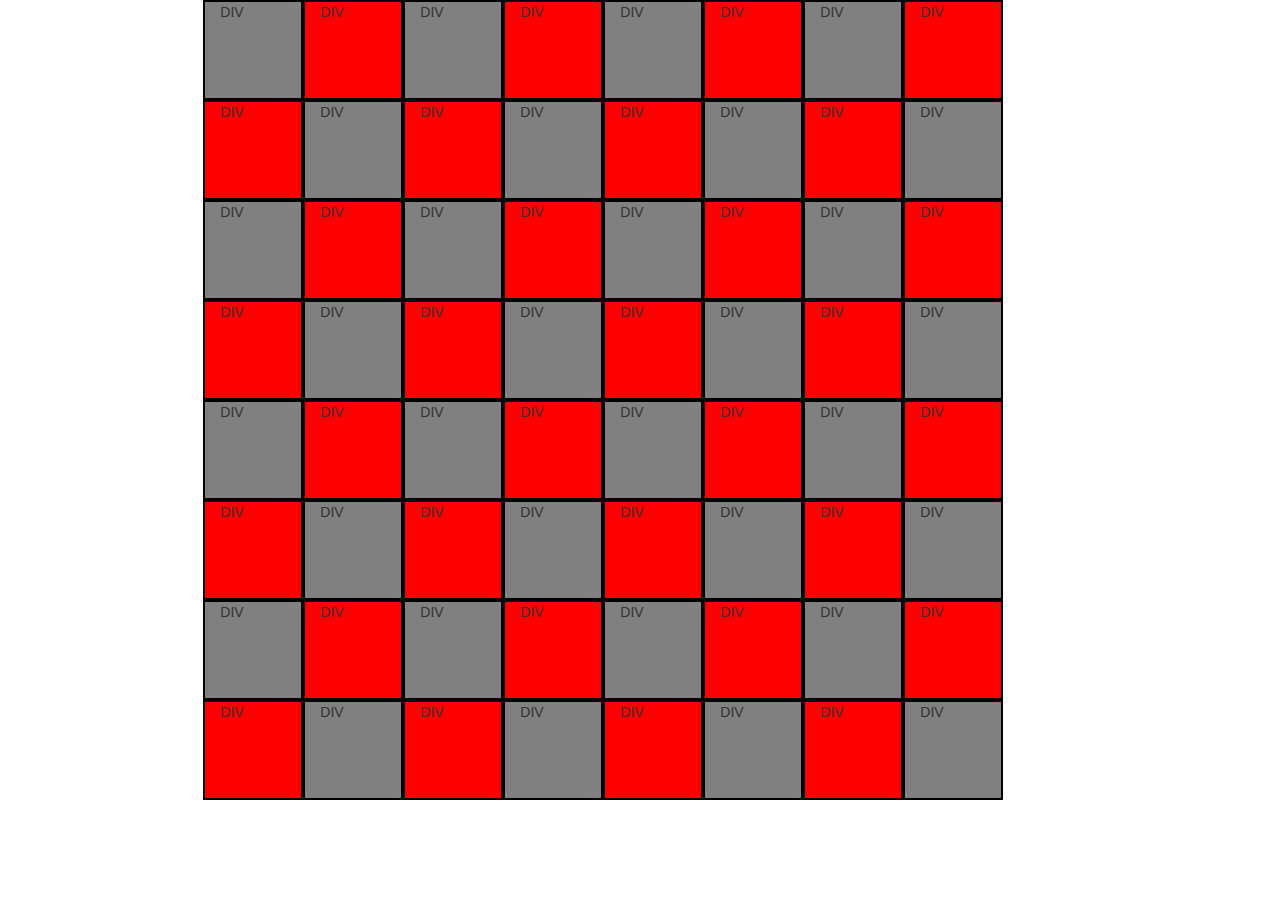
==== checkers.html @ 879427cf "Merge 13e001e85a359fba9e69b0bf85529f0d423be51a into 63a083b10bcff0e809922c129ad1e145698cf785" ====
<html>
<head>
  <!-- Latest compiled and minified CSS -->
<script src="https://ajax.googleapis.com/ajax/libs/jquery/1.11.3/jquery.min.js"></script>
<link rel="stylesheet" href="https://maxcdn.bootstrapcdn.com/bootstrap/3.3.5/css/bootstrap.min.css">
<link rel="stylesheet" href="checkers.css">

<!-- Latest compiled and minified JavaScript -->
<script src="https://maxcdn.bootstrapcdn.com/bootstrap/3.3.5/js/bootstrap.min.js"></script>
<script src="checkers.js"></script>
</head>

<body>
<div class="row">
  <div class="col-md-1 col-md-offset-2 black">
    DIV
  </div>
  <div class="col-md-1 red">
    DIV
  </div>
  <div class="col-md-1 black">
    DIV
  </div>
  <div class="col-md-1 red">
    DIV
  </div>
  <div class="col-md-1 black">
    DIV
  </div>
  <div class="col-md-1 red">
    DIV
  </div>
  <div class="col-md-1 black">
    DIV
  </div>
  <div class="col-md-1 red">
    DIV
  </div>
</div>
<div class="row">
  <div class="col-md-1 col-md-offset-2 red">
    DIV
  </div>
  <div class="col-md-1 black">
    DIV
  </div>
  <div class="col-md-1  red">
    DIV
  </div>
  <div class="col-md-1 black">
    DIV
  </div>
  <div class="col-md-1  red">
    DIV
  </div>
  <div class="col-md-1 black">
    DIV
  </div>
  <div class="col-md-1 red">
    DIV
  </div>
  <div class="col-md-1 black">
    DIV
  </div>
</div>
<div class="row">
  <div class="col-md-1 col-md-offset-2 black">
    DIV
  </div>
  <div class="col-md-1 red">
    DIV
  </div>
  <div class="col-md-1 black">
    DIV
  </div>
  <div class="col-md-1 red">
    DIV
  </div>
  <div class="col-md-1 black">
    DIV
  </div>
  <div class="col-md-1 red">
    DIV
  </div>
  <div class="col-md-1 black">
    DIV
  </div>
  <div class="col-md-1 red">
    DIV
  </div>
</div>
<div class="row">
  <div class="col-md-1 col-md-offset-2 red">
    DIV
  </div>
  <div class="col-md-1 black">
    DIV
  </div>
  <div class="col-md-1  red">
    DIV
  </div>
  <div class="col-md-1 black">
    DIV
  </div>
  <div class="col-md-1  red">
    DIV
  </div>
  <div class="col-md-1 black">
    DIV
  </div>
  <div class="col-md-1 red">
    DIV
  </div>
  <div class="col-md-1 black">
    DIV
  </div>
</div>
<div class="row">
  <div class="col-md-1 col-md-offset-2 black">
    DIV
  </div>
  <div class="col-md-1 red">
    DIV
  </div>
  <div class="col-md-1 black">
    DIV
  </div>
  <div class="col-md-1 red">
    DIV
  </div>
  <div class="col-md-1 black">
    DIV
  </div>
  <div class="col-md-1 red">
    DIV
  </div>
  <div class="col-md-1 black">
    DIV
  </div>
  <div class="col-md-1 red">
    DIV
  </div>
</div>
<div class="row">
  <div class="col-md-1 col-md-offset-2 red">
    DIV
  </div>
  <div class="col-md-1 black">
    DIV
  </div>
  <div class="col-md-1  red">
    DIV
  </div>
  <div class="col-md-1 black">
    DIV
  </div>
  <div class="col-md-1  red">
    DIV
  </div>
  <div class="col-md-1 black">
    DIV
  </div>
  <div class="col-md-1 red">
    DIV
  </div>
  <div class="col-md-1 black">
    DIV
  </div>
</div>
<div class="row">
  <div class="col-md-1 col-md-offset-2 black">
    DIV
  </div>
  <div class="col-md-1 red">
    DIV
  </div>
  <div class="col-md-1 black">
    DIV
  </div>
  <div class="col-md-1 red">
    DIV
  </div>
  <div class="col-md-1 black">
    DIV
  </div>
  <div class="col-md-1 red">
    DIV
  </div>
  <div class="col-md-1 black">
    DIV
  </div>
  <div class="col-md-1 red">
    DIV
  </div>
</div>
<div class="row">
  <div class="col-md-1 col-md-offset-2 red">
    DIV
  </div>
  <div class="col-md-1 black">
    DIV
  </div>
  <div class="col-md-1  red">
    DIV
  </div>
  <div class="col-md-1 black">
    DIV
  </div>
  <div class="col-md-1  red">
    DIV
  </div>
  <div class="col-md-1 black">
    DIV
  </div>
  <div class="col-md-1 red">
    DIV
  </div>
  <div class="col-md-1 black">
    DIV
  </div>
</div>

</body>
</html>
---- checkers.css ----
.col-md-1 {
  height: 100px;
  width: 100px;
  border: solid black 2px;
}
.red {
  background: red;
}

.black {
  background: grey;
}
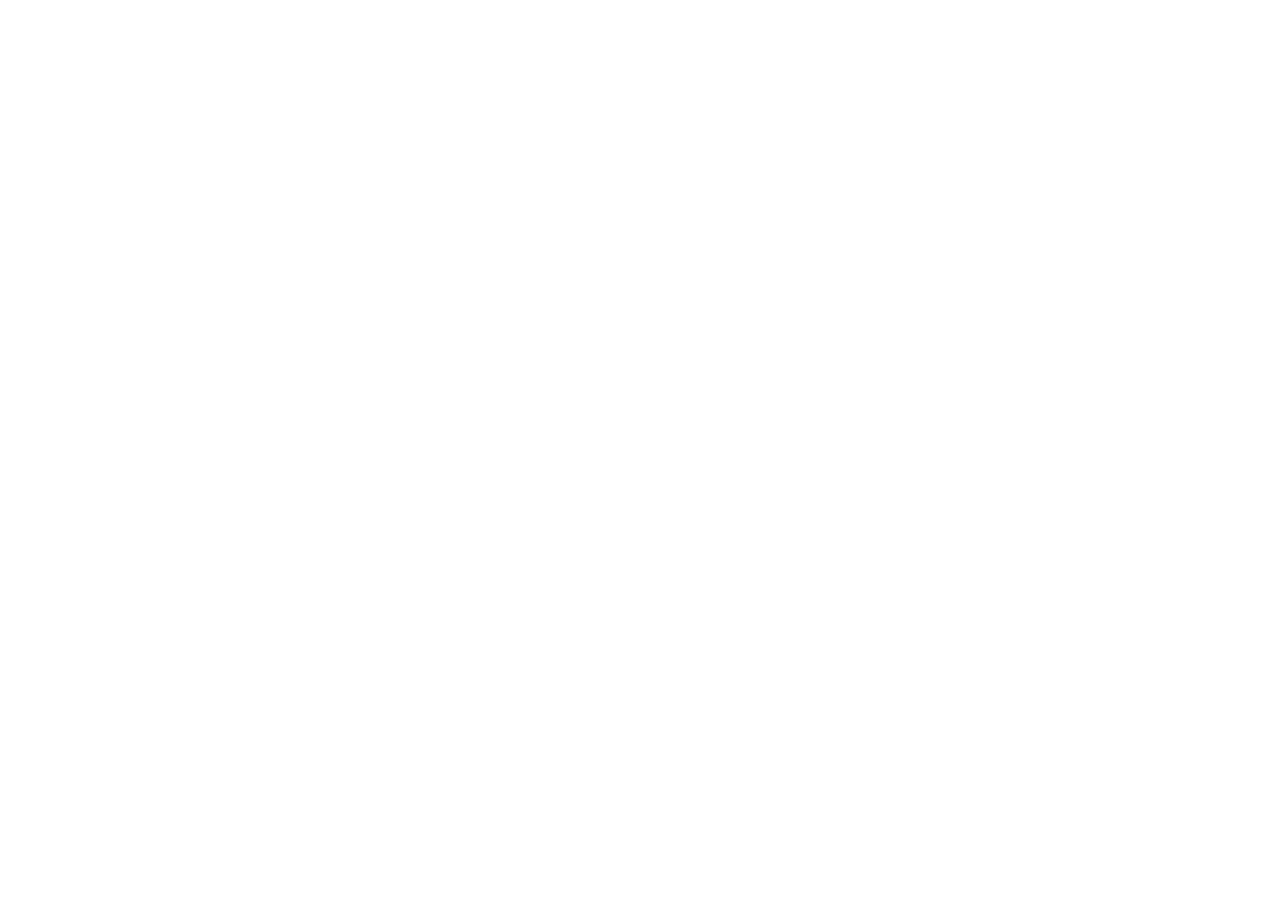
==== commit 941c18e4: "Started checkers" ====
--- a/checkers.html
+++ b/checkers.html
@@ -1,224 +1,20 @@
 <html>
-<head>
-  <!-- Latest compiled and minified CSS -->
-<script src="https://ajax.googleapis.com/ajax/libs/jquery/1.11.3/jquery.min.js"></script>
-<link rel="stylesheet" href="https://maxcdn.bootstrapcdn.com/bootstrap/3.3.5/css/bootstrap.min.css">
-<link rel="stylesheet" href="checkers.css">
-
-<!-- Latest compiled and minified JavaScript -->
-<script src="https://maxcdn.bootstrapcdn.com/bootstrap/3.3.5/js/bootstrap.min.js"></script>
-<script src="checkers.js"></script>
-</head>
-
-<body>
-<div class="row">
-  <div class="col-md-1 col-md-offset-2 black">
-    DIV
-  </div>
-  <div class="col-md-1 red">
-    DIV
-  </div>
-  <div class="col-md-1 black">
-    DIV
-  </div>
-  <div class="col-md-1 red">
-    DIV
-  </div>
-  <div class="col-md-1 black">
-    DIV
-  </div>
-  <div class="col-md-1 red">
-    DIV
-  </div>
-  <div class="col-md-1 black">
-    DIV
-  </div>
-  <div class="col-md-1 red">
-    DIV
-  </div>
-</div>
-<div class="row">
-  <div class="col-md-1 col-md-offset-2 red">
-    DIV
-  </div>
-  <div class="col-md-1 black">
-    DIV
-  </div>
-  <div class="col-md-1  red">
-    DIV
-  </div>
-  <div class="col-md-1 black">
-    DIV
-  </div>
-  <div class="col-md-1  red">
-    DIV
-  </div>
-  <div class="col-md-1 black">
-    DIV
-  </div>
-  <div class="col-md-1 red">
-    DIV
-  </div>
-  <div class="col-md-1 black">
-    DIV
-  </div>
-</div>
-<div class="row">
-  <div class="col-md-1 col-md-offset-2 black">
-    DIV
-  </div>
-  <div class="col-md-1 red">
-    DIV
-  </div>
-  <div class="col-md-1 black">
-    DIV
-  </div>
-  <div class="col-md-1 red">
-    DIV
-  </div>
-  <div class="col-md-1 black">
-    DIV
-  </div>
-  <div class="col-md-1 red">
-    DIV
-  </div>
-  <div class="col-md-1 black">
-    DIV
-  </div>
-  <div class="col-md-1 red">
-    DIV
-  </div>
-</div>
-<div class="row">
-  <div class="col-md-1 col-md-offset-2 red">
-    DIV
-  </div>
-  <div class="col-md-1 black">
-    DIV
-  </div>
-  <div class="col-md-1  red">
-    DIV
-  </div>
-  <div class="col-md-1 black">
-    DIV
-  </div>
-  <div class="col-md-1  red">
-    DIV
-  </div>
-  <div class="col-md-1 black">
-    DIV
-  </div>
-  <div class="col-md-1 red">
-    DIV
-  </div>
-  <div class="col-md-1 black">
-    DIV
-  </div>
-</div>
-<div class="row">
-  <div class="col-md-1 col-md-offset-2 black">
-    DIV
-  </div>
-  <div class="col-md-1 red">
-    DIV
-  </div>
-  <div class="col-md-1 black">
-    DIV
-  </div>
-  <div class="col-md-1 red">
-    DIV
-  </div>
-  <div class="col-md-1 black">
-    DIV
-  </div>
-  <div class="col-md-1 red">
-    DIV
-  </div>
-  <div class="col-md-1 black">
-    DIV
-  </div>
-  <div class="col-md-1 red">
-    DIV
-  </div>
-</div>
-<div class="row">
-  <div class="col-md-1 col-md-offset-2 red">
-    DIV
-  </div>
-  <div class="col-md-1 black">
-    DIV
-  </div>
-  <div class="col-md-1  red">
-    DIV
-  </div>
-  <div class="col-md-1 black">
-    DIV
-  </div>
-  <div class="col-md-1  red">
-    DIV
-  </div>
-  <div class="col-md-1 black">
-    DIV
-  </div>
-  <div class="col-md-1 red">
-    DIV
-  </div>
-  <div class="col-md-1 black">
-    DIV
-  </div>
-</div>
-<div class="row">
-  <div class="col-md-1 col-md-offset-2 black">
-    DIV
-  </div>
-  <div class="col-md-1 red">
-    DIV
-  </div>
-  <div class="col-md-1 black">
-    DIV
-  </div>
-  <div class="col-md-1 red">
-    DIV
-  </div>
-  <div class="col-md-1 black">
-    DIV
-  </div>
-  <div class="col-md-1 red">
-    DIV
-  </div>
-  <div class="col-md-1 black">
-    DIV
-  </div>
-  <div class="col-md-1 red">
-    DIV
-  </div>
-</div>
-<div class="row">
-  <div class="col-md-1 col-md-offset-2 red">
-    DIV
-  </div>
-  <div class="col-md-1 black">
-    DIV
-  </div>
-  <div class="col-md-1  red">
-    DIV
-  </div>
-  <div class="col-md-1 black">
-    DIV
-  </div>
-  <div class="col-md-1  red">
-    DIV
-  </div>
-  <div class="col-md-1 black">
-    DIV
-  </div>
-  <div class="col-md-1 red">
-    DIV
-  </div>
-  <div class="col-md-1 black">
-    DIV
-  </div>
-</div>
-
-</body>
-</html>+  <head>
+    <script src="https://code.jquery.com/jquery-1.11.1.min.js"></script>
+    <script src="checkers.js"></script>
+    <style>
+      h1,h2,h3,p{
+        text-align: center;
+      }
+      .output{
+        padding: 20px;
+        width: 300px;
+        margin: 20px auto;
+        border: 1px solid black;
+      }
+    </style>
+  </head>
+  <body>
+    
+  </body>
+</html>
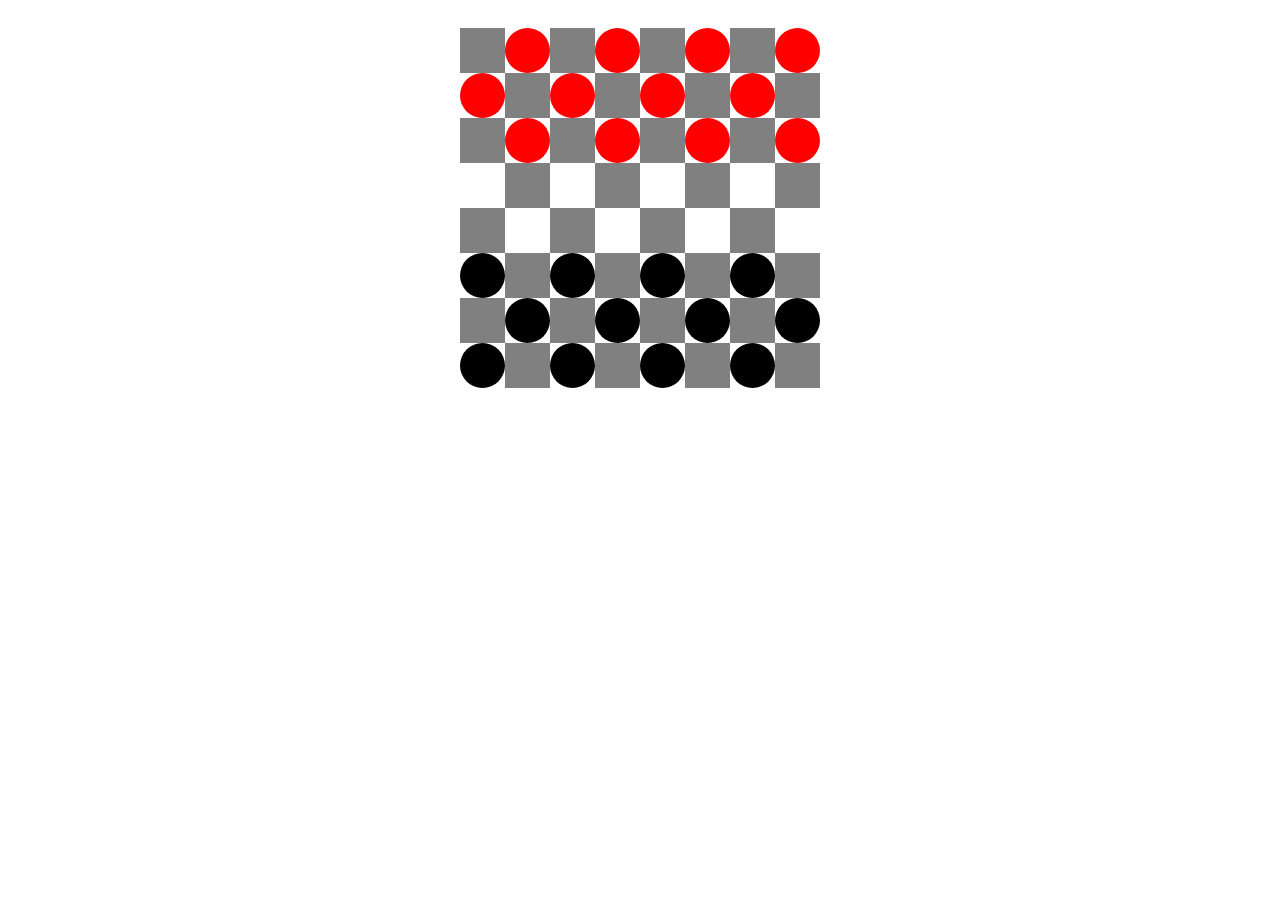
==== commit ff82553d: "Merge 6799b1f7157dbfd1aecfa17031272367df86704c into 63a083b10bcff0e809922c129ad1e145698cf785" ====
--- a/checkers.html
+++ b/checkers.html
@@ -12,9 +12,45 @@
         margin: 20px auto;
         border: 1px solid black;
       }
+
+      .board {
+        padding: 20px;
+        margin: 0 auto;
+        text-align: center;
+        width: auto;
+      }
+
+      .space {
+        background-color: white;
+        display: inline-block;
+        height: 45px;
+        width: 45px;
+      }
+
+      .even {
+        background-color: grey;
+      }
+
+      .piece {
+        display: inline-block;
+        border-radius: 30px;
+        width: 100%;
+        height: 100%;
+        background-color: blue;
+      }
+
+      .red {
+        background-color: red;
+      }
+
+      .black {
+        background-color: black;
+      }
+
     </style>
   </head>
   <body>
-    
+    <div class="board">
+    </div>
   </body>
 </html>
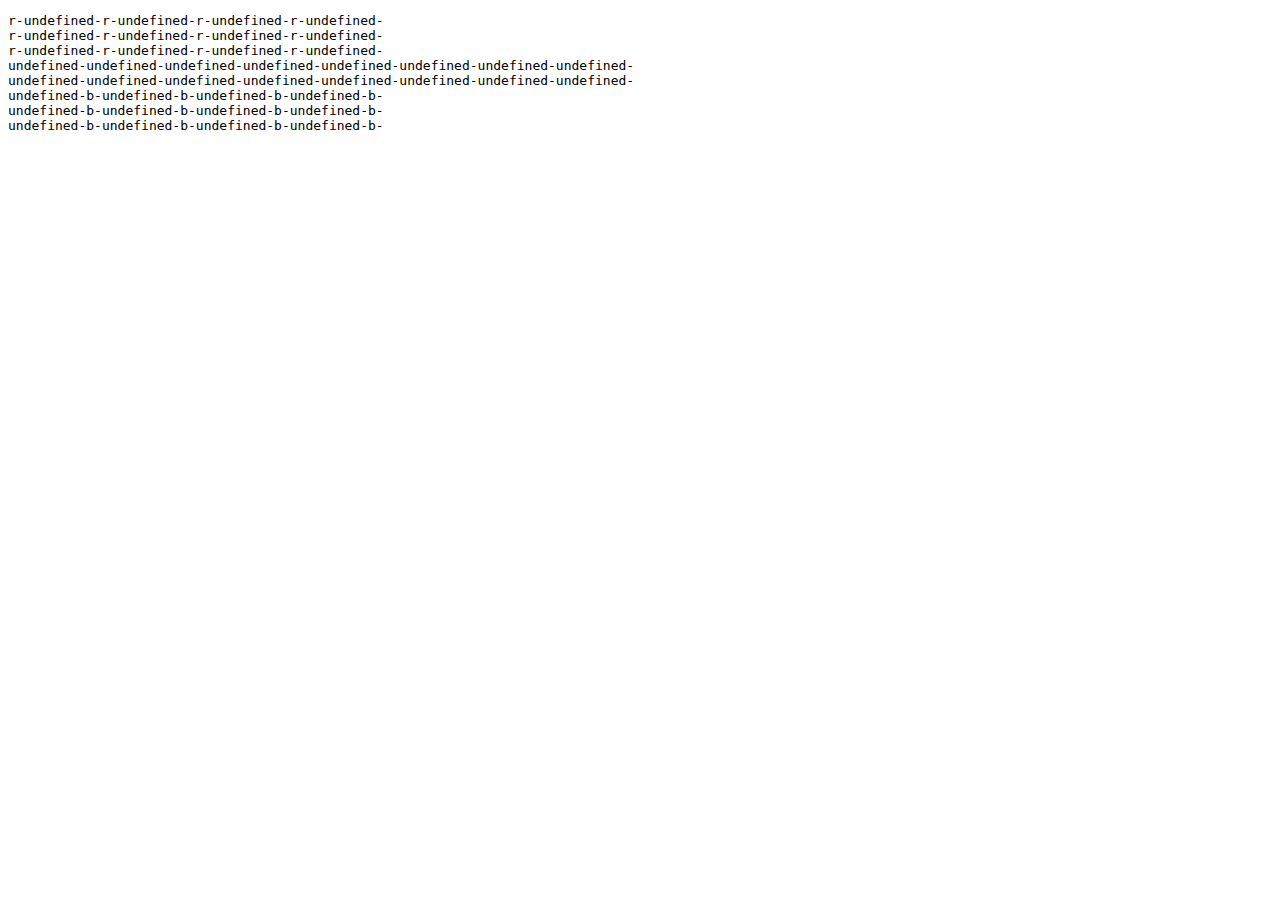
==== commit 02267c80: "working on display" ====
--- a/checkers.html
+++ b/checkers.html
@@ -1,56 +1,15 @@
+<!DOCTYPE html>
 <html>
   <head>
-    <script src="https://code.jquery.com/jquery-1.11.1.min.js"></script>
-    <script src="checkers.js"></script>
-    <style>
-      h1,h2,h3,p{
-        text-align: center;
-      }
-      .output{
-        padding: 20px;
-        width: 300px;
-        margin: 20px auto;
-        border: 1px solid black;
-      }
+    <meta charset="UTF-8">
+    <meta name="viewport" content="width=device-width, initial-scale=1.0">
 
-      .board {
-        padding: 20px;
-        margin: 0 auto;
-        text-align: center;
-        width: auto;
-      }
+    <title>JS Example</title>
 
-      .space {
-        background-color: white;
-        display: inline-block;
-        height: 45px;
-        width: 45px;
-      }
 
-      .even {
-        background-color: grey;
-      }
-
-      .piece {
-        display: inline-block;
-        border-radius: 30px;
-        width: 100%;
-        height: 100%;
-        background-color: blue;
-      }
-
-      .red {
-        background-color: red;
-      }
-
-      .black {
-        background-color: black;
-      }
-
-    </style>
   </head>
   <body>
-    <div class="board">
-    </div>
+    <pre id="board"></pre>
+    <script src="checkers.js"></script>
   </body>
 </html>
